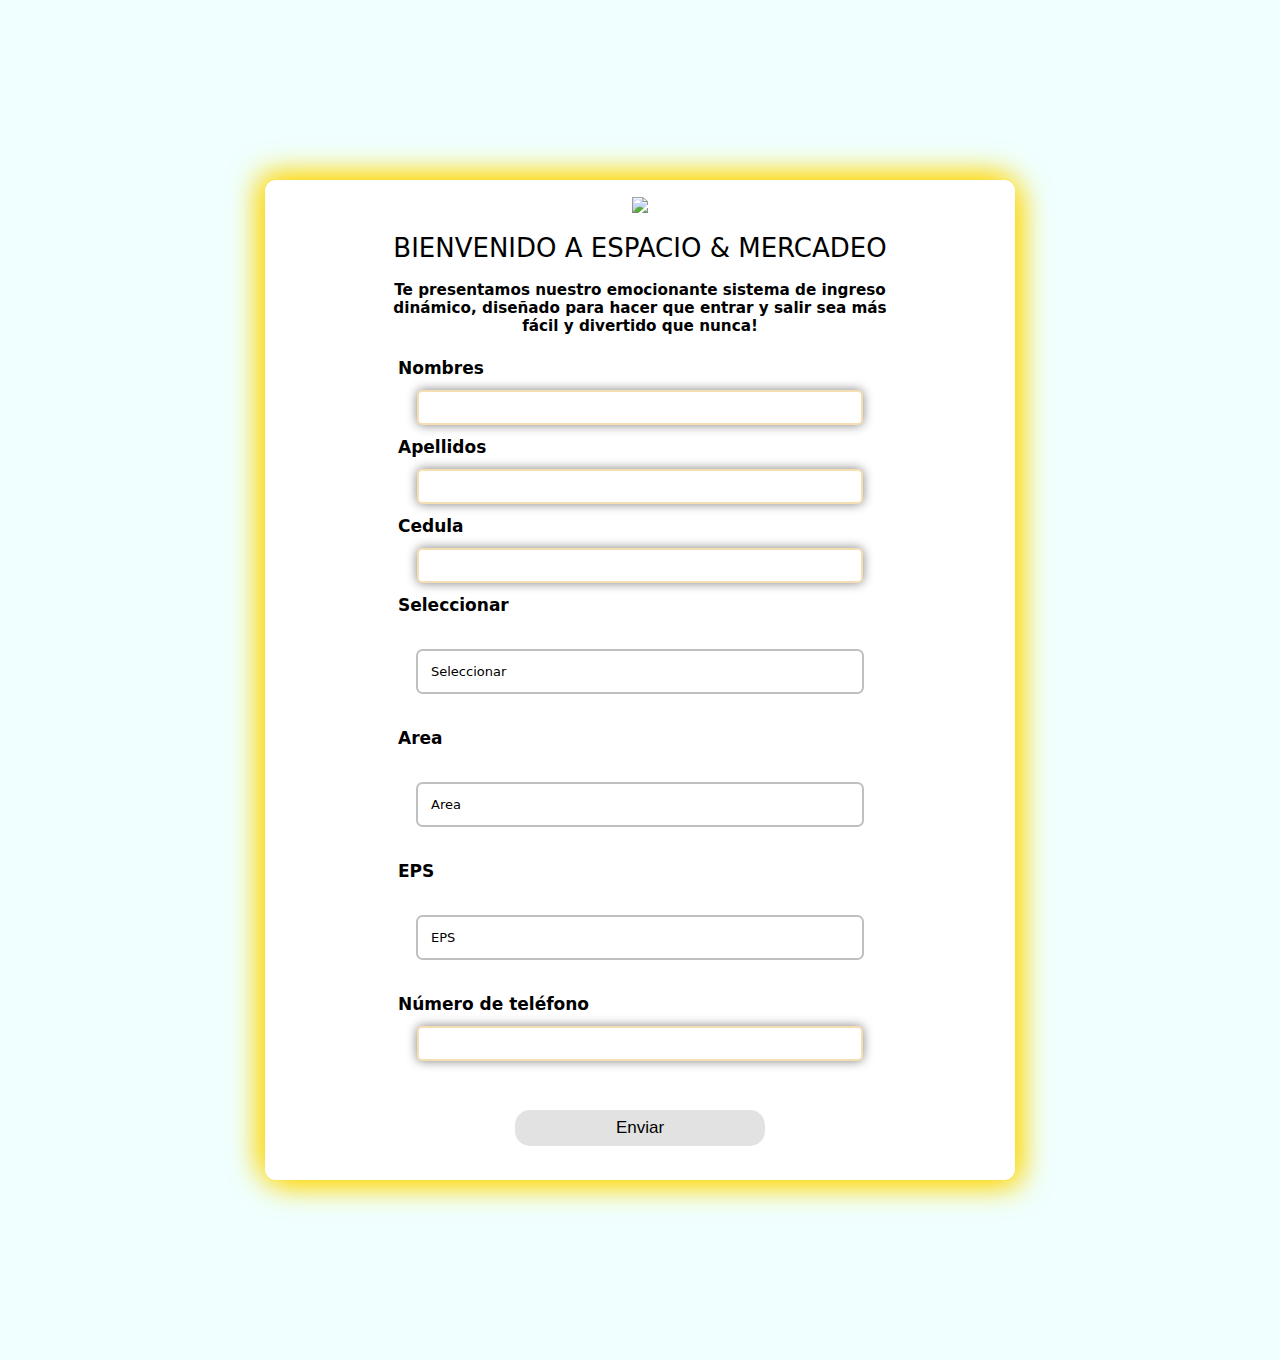
==== html/index.html @ fd4dfb65 "Final :3" ====
<!DOCTYPE html>
<html lang="en">

<head>
    <meta charset="UTF-8">
    <meta name="viewport" content="width=device-width, initial-scale=1.0">
    <title>E&M Registrer</title>
    <link rel="stylesheet" href="../styles/styles.css">
    <link rel="icon" href="./Storage_pc/eym.png">
    <link rel="preconnect" href="https://fonts.googleapis.com">
    <link rel="preconnect" href="https://fonts.gstatic.com" crossorigin>
    <link href="https://fonts.googleapis.com/css2?family=Barlow:ital,wght@0,100;0,200;0,300;0,400;0,500;0,600;0,700;0,800;0,900;1,100;1,200;1,300;1,400;1,500;1,600;1,700;1,800;1,900&display=swap" rel="stylesheet">
</head>

<body>
    <div class="container">
        <div class="registro">
            <center>
                <form method="post" id="form">
                    <img src="../Storage_pc/eym.png" class="logo">
                    <h1>Bienvenido a <span class="jkl">Espacio & Mercadeo</span></h1>
                    <h3>Te presentamos nuestro emocionante sistema de ingreso dinámico, diseñado para hacer que entrar y salir sea más fácil y divertido que nunca!</h3>
                    <p id="warnings" class="warnings"></p>

                    <label class="lbl1">Nombres</label>
                    <input type="text" name="nombres" id="nombres" autofocus autocomplete="off" required maxlength="20" pattern="[A-Za-zÁÉÍÓÚáéíóú\s]+" title="Solo se permiten letras y espacios">

                    <label class="lbl1">Apellidos</label>
                    <input type="text" name="apellidos" id="apellidos" autofocus autocomplete="off" required maxlength="20" pattern="[A-Za-zÁÉÍÓÚáéíóú\s]+" title="Solo se permiten letras y espacios">

                    <label class="lbl1">Cedula</label>
                    <input type="number" name="cedula" id="cedula" autofocus autocomplete="off" required maxlength="10" pattern="[0-9]+" title="Solo se permiten números">

                    <label class="lbl1">Seleccionar</label>
                    <div class="dropdown">
                        <div class="select">
                            <span class="selected" id="selectedSeleccionar">Seleccionar</span>
                            <div class="carect">
                                <ul class="menu">
                                    <li onclick="selectOption('seleccionar', 'Ingreso')">Ingreso</li>
                                    <li onclick="selectOption('seleccionar', 'Salida')">Salida</li>
                                </ul>
                            </div>
                        </div>
                    </div>

                    <label class="lbl1">Area</label>
                    <div class="dropdown">
                        <div class="select">
                            <span class="selected" id="selectedArea">Area</span>
                            <div class="carect">
                                <ul class="menu">
                                    <li onclick="selectOption('area', 'Talento Humano')">Talento Humano</li>
                                    <li onclick="selectOption('area', 'Administración y Financiera')">Administración y Financiera</li>
                                    <li onclick="selectOption('area', 'Operación Logística')">Operación Logística</li>
                                    <li onclick="selectOption('area', 'Trade y BTL')">Trade y BTL</li>
                                    <li onclick="selectOption('area', 'BI')">BI</li>
                                </ul>
                            </div>
                        </div>
                    </div>


                    <label class="lbl1">EPS</label>
                    <div class="dropdown">
                        <div class="select">
                            <span class="selected" id="selectedEps">EPS</span>
                            <div class="carect">
                                <ul class="menu">
                                    <li onclick="selectOption('eps', 'Salud Total')">Salud Total</li>
                                    <li onclick="selectOption('eps', 'Sura')">Sura</li>
                                    <li onclick="selectOption('eps', 'Nueva EPS')">Nueva EPS</li>
                                    <li onclick="selectOption('eps', 'Coosalud')">Coosalud</li>
                                    <li onclick="selectOption('eps', 'Capital Salud')">Capital Salud</li>
                                    <li onclick="selectOption('eps', 'Famisanar')">Famisanar</li>
                                    <li onclick="selectOption('eps', 'Compensar')">Compensar</li>
                                    <li onclick="selectOption('eps', 'EPM')">EPM</li>
                                </ul>
                            </div>
                        </div>
                    </div>

                    <input type="hidden" name="seleccionar" id="hiddenSeleccionar">
                    <input type="hidden" name="area" id="hiddenArea">
                    <input type="hidden" name="eps" id="hiddenEps">

                    <label class="lbl1">Número de teléfono</label>
                    <input type="number" name="numero" id="number" class="info" autofocus autocomplete="off">
                    <p id="warnings2"></p>

                    <br><br>
                    <button type="submit" name="register" id="register"><span>Enviar</span></button>
                    <br><br>
                </form>
            </center>
        </div>
    </div>

    <script>
        function selectOption(inputName, value) {
            document.getElementById("selected" + inputName.charAt(0).toUpperCase() + inputName.slice(1)).textContent = value;
            document.getElementById("hidden" + inputName.charAt(0).toUpperCase() + inputName.slice(1)).value = value;
        }
    </script>
    <script src="../js/button.js"></script>
    <script src="../js/menu.js"></script>
</body>

</html>
---- styles/styles.css ----
/* Diseño container y container registro */

body {
  background-image: none;
  background-repeat: no-repeat;
  background-size: auto;
  background-color: azure; /* Cambié el color de fondo a azure */
  font-family: 'Flamenco', system-ui;
  font-weight: 300;
  font-style: normal;
}

.container {
  width: 750px;
  margin: 100px auto;
  background: white;
  border-radius: 11px;
  box-shadow: 6px 6px 30px gold, -6px -6px 30px gold;
}

.registro {
  margin: 180px auto;
  width: 500px;
  border: none;
  background-color: white;
  padding: 7px;
  font-size: 13px;
  border-radius: 5px;
}

/* titulo E&M*/
form {
  /*width: 350px;*/
  margin: 10px auto;
}

form h1 {
  text-align: center;
  text-transform: uppercase;
  font-weight: bolder;
}

/* organizacion de labels (Nombre, apellido, cedula, area, eps, correo, numero)*/
.lbl1 {
  display: block;
  font-size: 17px;
  font-weight: 600;
  padding: 8px;
  margin-right: 50px;
  text-align: start;
}

/* Imput por medio de escritura */
input {
  min-width: 32em;
  padding: 8px;
  margin: 4px;
  outline: none;
  border: none;
  border-radius: 5px;
  border: 2px wheat solid;
  box-shadow: 0 0 0.8em gray;

  /*background-color: rgb(226, 226, 226);*/
}

/*dropdow */
.dropdown {
  min-width: 15em;
  position: relative;
  margin: 2em;
}

.dropdown * {
  box-sizing: border-box;
}

.select {
  background: white;
  color: black;
  display: flex;
  justify-content: space-between;
  align-items: center;
  border: 2px silver solid;
  border-radius: 0.5em;
  padding: 1em;
  cursor: pointer;
  transition: background 0.3s;
}

/* clicked styles (added in JS) */
.select-clicked {
  border: 2px wheat solid;
  box-shadow: 0 0 0.8em gray;
}

.select:hover {
  background-color: aliceblue;
}

.caret {
  width: 0;
  height: 0;
  border-left: 5px solid transparent;
  border-right: 5px solid transparent;
  border-top: 6px solid #fff;
  transition: 0.3s;
}

/* Rotate styles added in JS)*/
.caret-rotate {
  transform: rotate(180deg);
}

.menu {
  list-style: none;
  padding: 0.2em 0.5em;
  background: #f0f0f0; /* Cambié el color de fondo a un tono más claro */
  border: 1px #000000 solid;
  box-shadow: 0 0.5em 1em rgba(0, 0, 0, 0.2);
  border-radius: 0.5em;
  color: black;
  position: absolute;
  top: 3em;
  left: 50%;
  width: 100%;
  transform: translateX(-50%);
  /*opacity: 0.2; <- opacidad del container */
  transition: 0.2s;
  z-index: 1;
  display: none; /* Ocultar el menú desplegable por defecto */
}

.menu li {
  padding: 0.7em 0.5em;
  margin: 0.3em 0;
  border-radius: 0.5em;
  cursor: pointer;
}

.menu li:hover {
  background: skyblue;
}

/* Active styles in JS*/
.active {
  background: paleturquoise;
}

/* Open styles in JS*/
.menu-open {
  display: block;
  opacity: 1;
  transition: 0.2s;
}

form option {
  width: 75%;
  padding: 8px;
  margin: 4px;
  outline: none;
  border: none;
  border-radius: 5px;
  background-color: white;
}

/* boton envio */
button {
  width: 250px;
  margin: 2px;
  padding: 8px;
  background: rgb(226, 226, 226);
  outline: none;
  border: none;
  border-radius: 15px;
  color: rgb(0, 0, 0);
  font-size: 17px;
  cursor: pointer;
  transition: 0.5s;
}

button span {
  display: inline-block;
  position: relative;
  transition: 0.5s;
}

button span:after {
  content: "\00bb";
  position: absolute;
  opacity: 0;
  top: 0;
  right: -20px;
  transition: 0.5s;
}

button:hover span {
  padding-right: 30px;
}

button:hover span:after {
  opacity: 1;
  right: 0;
}

/*Responsive */
@media only screen and (max-width: 900px) {
  .container {
    margin: 50px auto; /* Ajusté el margen para pantallas pequeñas */
  }
  
  .registro {
    margin: 30px auto; /* Ajusté el margen para pantallas pequeñas */
  }
}
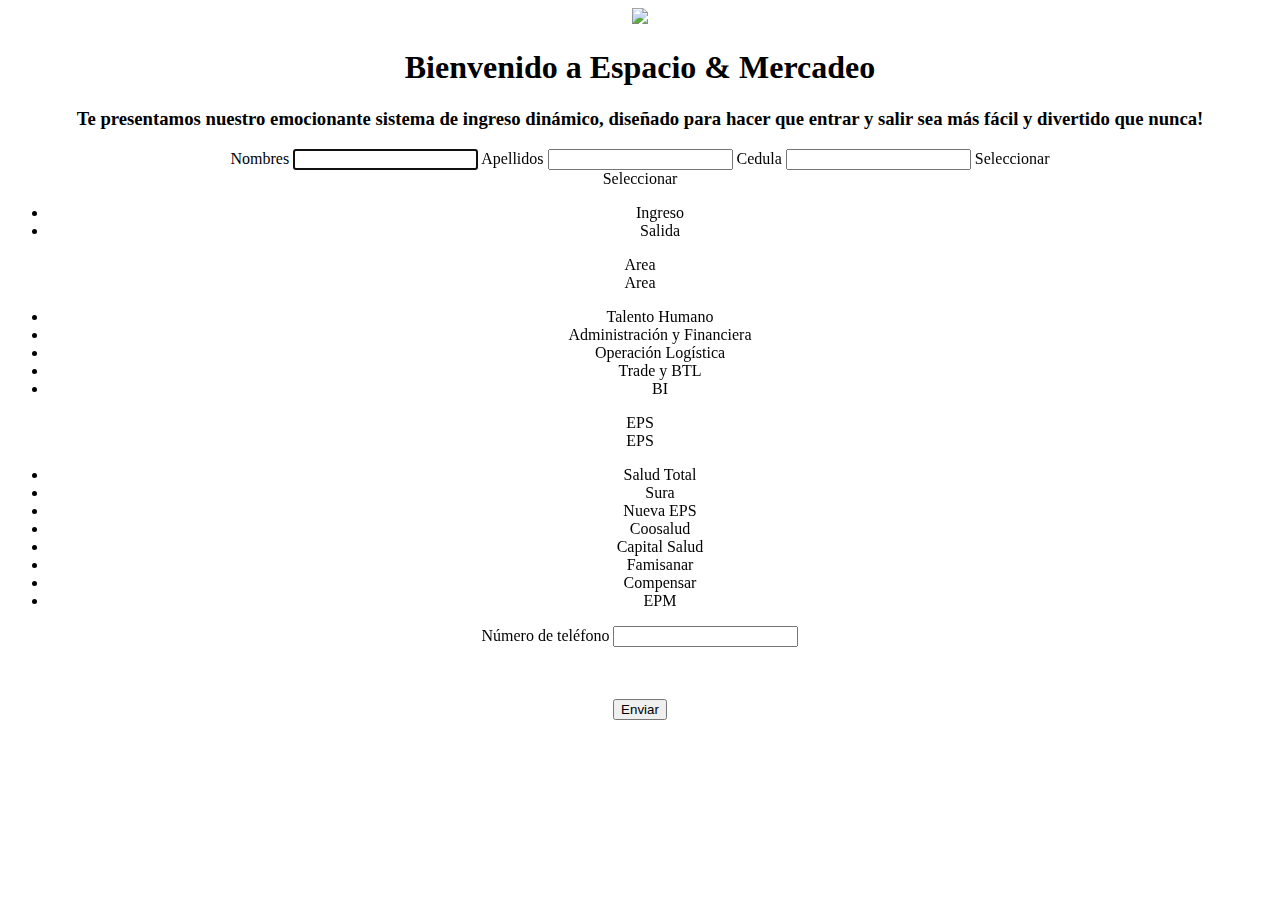
==== commit f128fcb6: "Final :3" ====
--- a/html/index.html
+++ b/html/index.html
@@ -5,7 +5,7 @@
     <meta charset="UTF-8">
     <meta name="viewport" content="width=device-width, initial-scale=1.0">
     <title>E&M Registrer</title>
-    <link rel="stylesheet" href="../styles/styles.css">
+    <link rel="stylesheet" href="./styles/styles.css">
     <link rel="icon" href="./Storage_pc/eym.png">
     <link rel="preconnect" href="https://fonts.googleapis.com">
     <link rel="preconnect" href="https://fonts.gstatic.com" crossorigin>
@@ -17,7 +17,7 @@
         <div class="registro">
             <center>
                 <form method="post" id="form">
-                    <img src="../Storage_pc/eym.png" class="logo">
+                    <img src="./Storage_pc/eym.png" class="logo">
                     <h1>Bienvenido a <span class="jkl">Espacio & Mercadeo</span></h1>
                     <h3>Te presentamos nuestro emocionante sistema de ingreso dinámico, diseñado para hacer que entrar y salir sea más fácil y divertido que nunca!</h3>
                     <p id="warnings" class="warnings"></p>
@@ -102,8 +102,9 @@
             document.getElementById("hidden" + inputName.charAt(0).toUpperCase() + inputName.slice(1)).value = value;
         }
     </script>
-    <script src="../js/button.js"></script>
-    <script src="../js/menu.js"></script>
+    <script src="./js/button.js"></script>
+    <script src="./js/.js"></script>
+    <script src="./js/menu.js"></script>
 </body>
 
 </html>